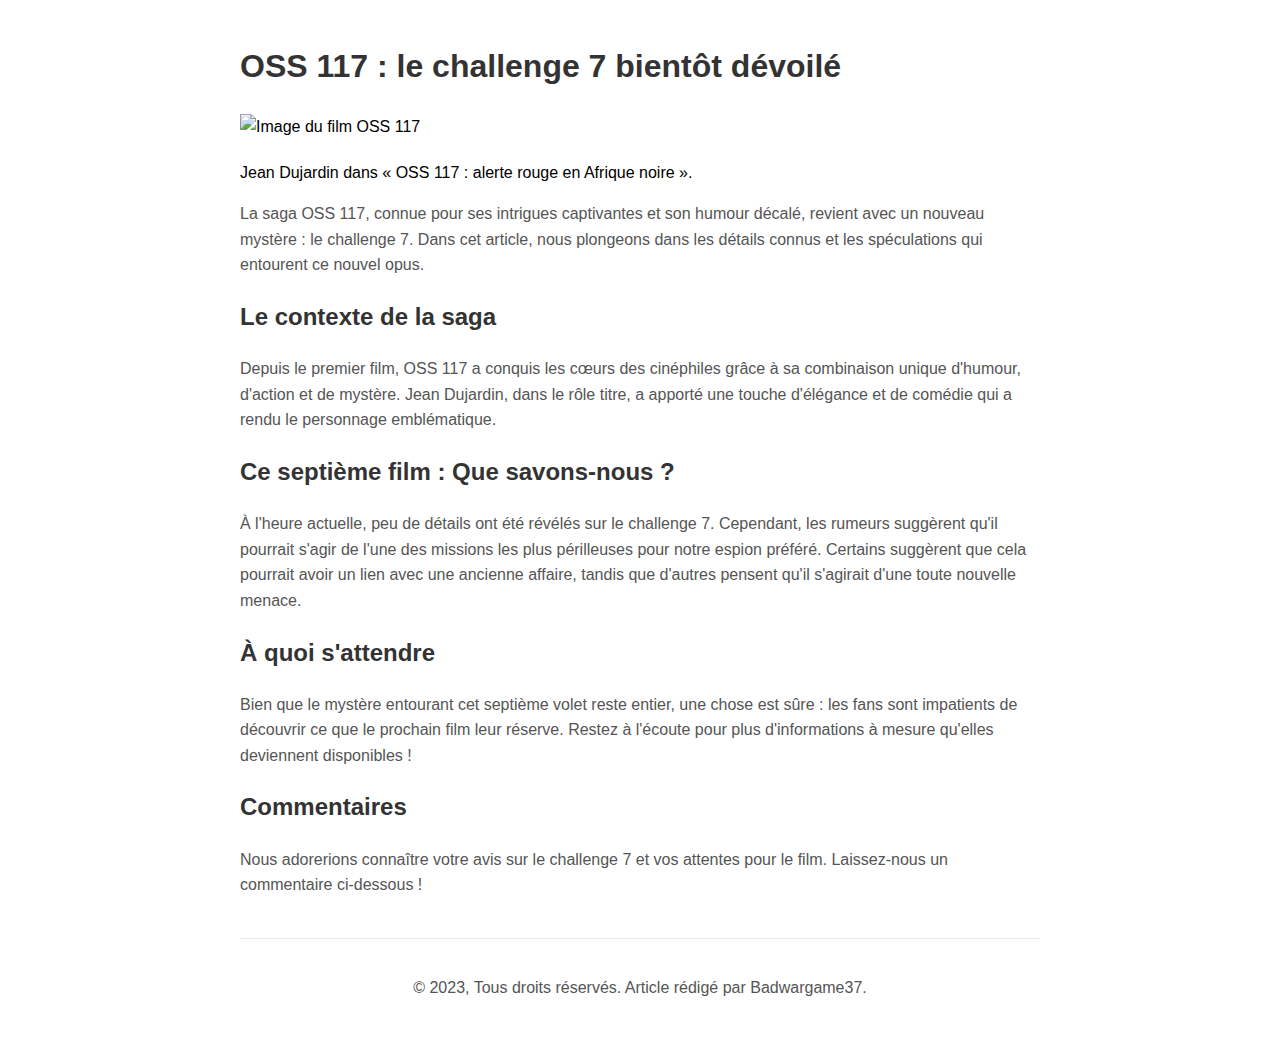
==== Wargame/level4/templates/index.html @ f38114e1 "Add files via upload" ====
<!DOCTYPE html>
<html lang="fr">
<head>
    <meta charset="UTF-8">
    <meta name="viewport" content="width=device-width, initial-scale=1.0">
    <meta name="description" content="Découvrez le film OSS 117 et participez au challenge 7 pour tenter de dévoiler un secret...">
    <meta name="keywords" content="OSS 117, film, challenge 7, cinéma, secret">
    <title>OSS 117 : le challenge 7 bientôt dévoilé</title>
    <style>
        body {
            font-family: Arial, sans-serif;
            line-height: 1.6;
            margin: 0;
            padding: 0;
        }
        .container {
            max-width: 800px;
            margin: 0 auto;
            padding: 20px;
        }
        h1, h2 {
            color: #333;
        }
        p {
            color: #555;
        }
        .title-text {
            font-weight: bold;
            font-size: 1.1em;
            color: #777;
        }
    </style>
</head>
<body>
    <div class="container">
        <h1>OSS 117 : le challenge 7 bientôt dévoilé</h1>

        <img src=https://static.pix-geeks.com/2018/02/oss-117-3-35345-600x315.jpeg alt="Image du film OSS 117" style="width: 100%; margin-bottom: 20px;">
        <figcaption>Jean Dujardin dans « OSS 117 : alerte rouge en Afrique noire ».</figcaption>
        
        <!-- ... [Votre contenu d'article ici] ... -->
<!-- Introduction -->
        <p>
            La saga OSS 117, connue pour ses intrigues captivantes et son humour décalé, revient avec un nouveau mystère : le challenge 7. Dans cet article, nous plongeons dans les détails connus et les spéculations qui entourent ce nouvel opus.
        </p>

        <!-- Sous-section 1 -->
        <h2>Le contexte de la saga</h2>
        <p>
            Depuis le premier film, OSS 117 a conquis les cœurs des cinéphiles grâce à sa combinaison unique d'humour, d'action et de mystère. Jean Dujardin, dans le rôle titre, a apporté une touche d'élégance et de comédie qui a rendu le personnage emblématique.
        </p>


        <!-- Sous-section 2 -->
        <h2>Ce septième film : Que savons-nous ?</h2>
        <p>
            À l'heure actuelle, peu de détails ont été révélés sur le challenge 7. Cependant, les rumeurs suggèrent qu'il pourrait s'agir de l'une des missions les plus périlleuses pour notre espion préféré. Certains suggèrent que cela pourrait avoir un lien avec une ancienne affaire, tandis que d'autres pensent qu'il s'agirait d'une toute nouvelle menace.
        </p>


        <!-- Conclusion -->
        <h2>À quoi s'attendre</h2>
        <p>
            Bien que le mystère entourant cet septième volet reste entier, une chose est sûre : les fans sont impatients de découvrir ce que le prochain film leur réserve. Restez à l'écoute pour plus d'informations à mesure qu'elles deviennent disponibles !
        </p>
        <!-- Section des commentaires -->
        <h2>Commentaires</h2>
        <p>
            Nous adorerions connaître votre avis sur le challenge 7 et vos attentes pour le film. Laissez-nous un commentaire ci-dessous !
        </p>

        <!-- Pied de page -->
        <footer style="margin-top: 40px; border-top: 1px solid #eaeaea; padding-top: 20px;">
            <p style="text-align: center;">
                © 2023, Tous droits réservés. Article rédigé par Badwargame37.
            </p>
        </footer>
    </div> <!-- Fin du container -->
</body>
</html>
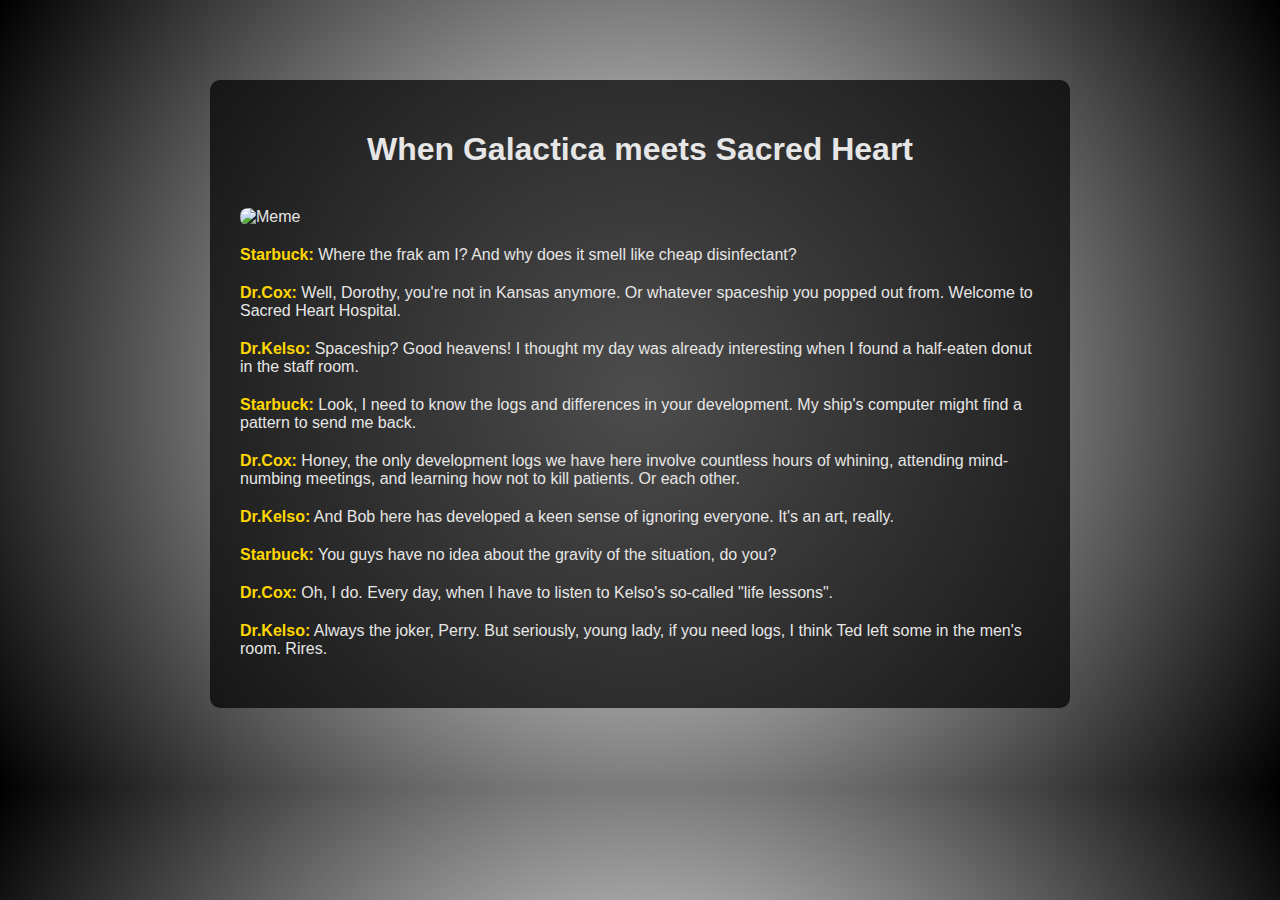
==== commit 4eeeb51b: "Add files via upload" ====
--- a/Wargame/level4/templates/index.html
+++ b/Wargame/level4/templates/index.html
@@ -1,80 +1,61 @@
 <!DOCTYPE html>
-<html lang="fr">
+<html lang="en">
 <head>
     <meta charset="UTF-8">
+    <meta http-equiv="X-UA-Compatible" content="IE=edge">
     <meta name="viewport" content="width=device-width, initial-scale=1.0">
-    <meta name="description" content="Découvrez le film OSS 117 et participez au challenge 7 pour tenter de dévoiler un secret...">
-    <meta name="keywords" content="OSS 117, film, challenge 7, cinéma, secret">
-    <title>OSS 117 : le challenge 7 bientôt dévoilé</title>
+    <title>Starbuck meets Dr.Kelso and Dr.Cox</title>
     <style>
         body {
-            font-family: Arial, sans-serif;
-            line-height: 1.6;
-            margin: 0;
-            padding: 0;
+            font-family: 'Arial', sans-serif;
+            background-color: #1c1c1c;
+            color: #e6e6e6;
+            background: radial-gradient(circle, rgba(255,255,255,0.2) 1%, rgba(0,0,0,1) 100%); /* Starry background */
         }
         .container {
             max-width: 800px;
-            margin: 0 auto;
-            padding: 20px;
+            margin: 80px auto;
+            padding: 30px;
+            background-color: rgba(0, 0, 0, 0.7);
+            border-radius: 10px;
         }
-        h1, h2 {
-            color: #333;
+        .dialogue p {
+            margin-bottom: 20px;
         }
-        p {
-            color: #555;
+        .character {
+            font-weight: bold;
+            color: #FFD700; /* A golden color for emphasis. */
         }
-        .title-text {
-            font-weight: bold;
-            font-size: 1.1em;
-            color: #777;
+        h1 {
+            text-align: center;
+            font-size: 2em;
+            margin-bottom: 40px;
+        }
+        img.meme {
+            display: block;
+            margin: 20px auto;
+            max-width: 100%;
+            border-radius: 8px;
         }
     </style>
 </head>
 <body>
-    <div class="container">
-        <h1>OSS 117 : le challenge 7 bientôt dévoilé</h1>
 
-        <img src=https://static.pix-geeks.com/2018/02/oss-117-3-35345-600x315.jpeg alt="Image du film OSS 117" style="width: 100%; margin-bottom: 20px;">
-        <figcaption>Jean Dujardin dans « OSS 117 : alerte rouge en Afrique noire ».</figcaption>
-        
-        <!-- ... [Votre contenu d'article ici] ... -->
-<!-- Introduction -->
-        <p>
-            La saga OSS 117, connue pour ses intrigues captivantes et son humour décalé, revient avec un nouveau mystère : le challenge 7. Dans cet article, nous plongeons dans les détails connus et les spéculations qui entourent ce nouvel opus.
-        </p>
+<div class="container">
+    <h1>When Galactica meets Sacred Heart</h1>
+    <img src="https://i.pinimg.com/236x/c0/9d/7b/c09d7b4758d233ceabc42a33253bde36.jpg" alt="Meme" class="meme">
+    <div class="dialogue">
+        <p><span class="character">Starbuck:</span> Where the frak am I? And why does it smell like cheap disinfectant?</p>
+        <p><span class="character">Dr.Cox:</span> Well, Dorothy, you're not in Kansas anymore. Or whatever spaceship you popped out from. Welcome to Sacred Heart Hospital.</p>
+        <p><span class="character">Dr.Kelso:</span> Spaceship? Good heavens! I thought my day was already interesting when I found a half-eaten donut in the staff room.</p>
+        <p><span class="character">Starbuck:</span> Look, I need to know the logs and differences in your development. My ship's computer might find a pattern to send me back.</p>
+        <p><span class="character">Dr.Cox:</span> Honey, the only development logs we have here involve countless hours of whining, attending mind-numbing meetings, and learning how not to kill patients. Or each other.</p>
+        <p><span class="character">Dr.Kelso:</span> And Bob here has developed a keen sense of ignoring everyone. It's an art, really.</p>
+        <p><span class="character">Starbuck:</span> You guys have no idea about the gravity of the situation, do you?</p>
+        <p><span class="character">Dr.Cox:</span> Oh, I do. Every day, when I have to listen to Kelso's so-called "life lessons".</p>
+        <p><span class="character">Dr.Kelso:</span> Always the joker, Perry. But seriously, young lady, if you need logs, I think Ted left some in the men's room. Rires.</p>
+    </div>
+</div>
 
-        <!-- Sous-section 1 -->
-        <h2>Le contexte de la saga</h2>
-        <p>
-            Depuis le premier film, OSS 117 a conquis les cœurs des cinéphiles grâce à sa combinaison unique d'humour, d'action et de mystère. Jean Dujardin, dans le rôle titre, a apporté une touche d'élégance et de comédie qui a rendu le personnage emblématique.
-        </p>
-
-
-        <!-- Sous-section 2 -->
-        <h2>Ce septième film : Que savons-nous ?</h2>
-        <p>
-            À l'heure actuelle, peu de détails ont été révélés sur le challenge 7. Cependant, les rumeurs suggèrent qu'il pourrait s'agir de l'une des missions les plus périlleuses pour notre espion préféré. Certains suggèrent que cela pourrait avoir un lien avec une ancienne affaire, tandis que d'autres pensent qu'il s'agirait d'une toute nouvelle menace.
-        </p>
-
-
-        <!-- Conclusion -->
-        <h2>À quoi s'attendre</h2>
-        <p>
-            Bien que le mystère entourant cet septième volet reste entier, une chose est sûre : les fans sont impatients de découvrir ce que le prochain film leur réserve. Restez à l'écoute pour plus d'informations à mesure qu'elles deviennent disponibles !
-        </p>
-        <!-- Section des commentaires -->
-        <h2>Commentaires</h2>
-        <p>
-            Nous adorerions connaître votre avis sur le challenge 7 et vos attentes pour le film. Laissez-nous un commentaire ci-dessous !
-        </p>
-
-        <!-- Pied de page -->
-        <footer style="margin-top: 40px; border-top: 1px solid #eaeaea; padding-top: 20px;">
-            <p style="text-align: center;">
-                © 2023, Tous droits réservés. Article rédigé par Badwargame37.
-            </p>
-        </footer>
-    </div> <!-- Fin du container -->
 </body>
 </html>
